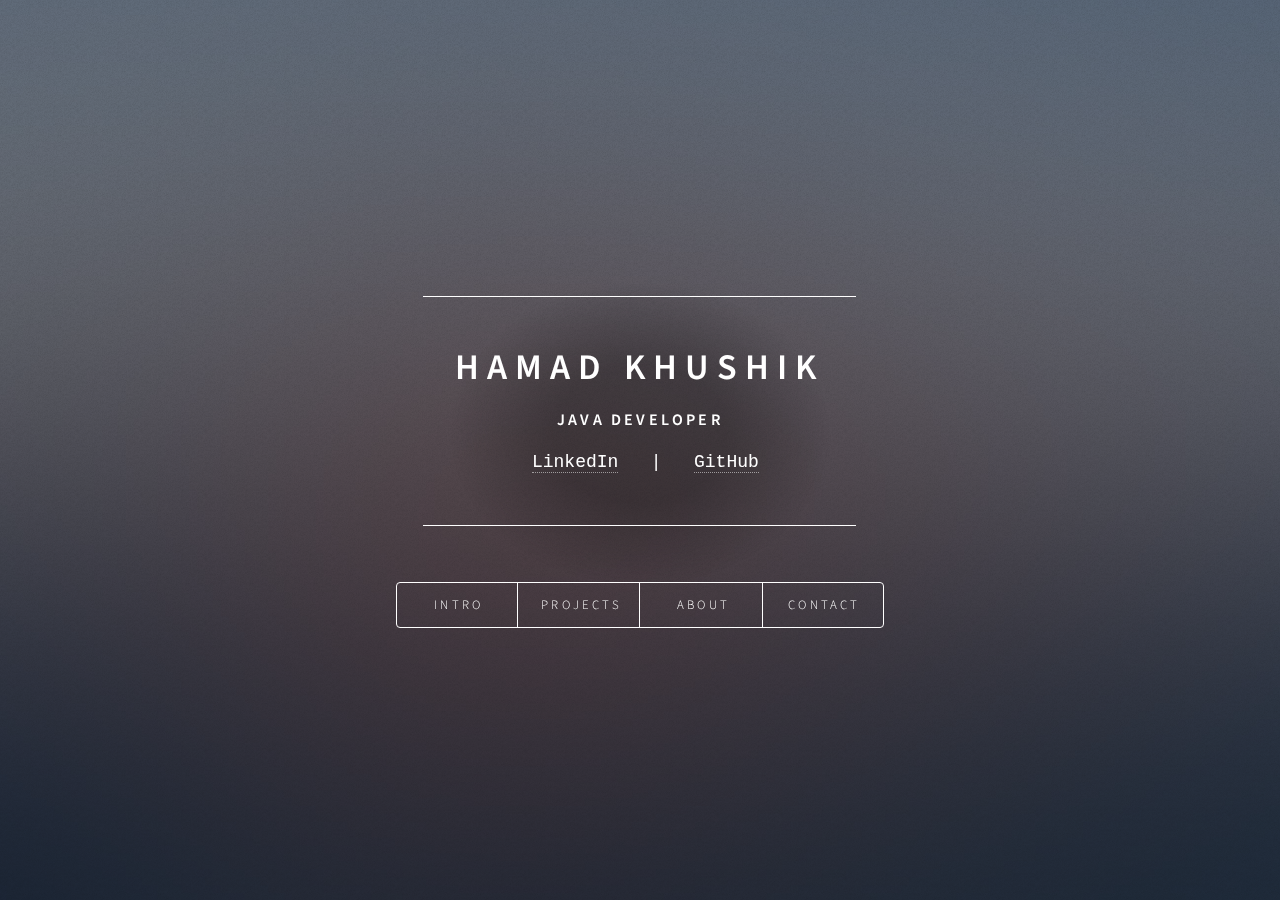
==== ~tmA8AA.html @ 3b3a7138 "Intro page updated, background pictures updated" ====
<!DOCTYPE HTML>
<!--
	Dimension by HTML5 UP
	html5up.net | @ajlkn
	Free for personal and commercial use under the CCA 3.0 license (html5up.net/license)
-->
<html>
	<head>
		<title>Hamad Khushik Portfolio</title>
		<meta charset="utf-8" />
		<meta name="viewport" content="width=device-width, initial-scale=1, user-scalable=no" />
		<link rel="stylesheet" href="assets/css/main.css" />
		<noscript><link rel="stylesheet" href="assets/css/noscript.css" /></noscript>
	</head>
	<body class="is-preload">

		<!-- Wrapper -->
			<div id="wrapper">

				<!-- Header -->
					<header id="header">
						<div class="logo">
<!--						<span class="icon fa-gem"></span>    -->
						</div>

						<div class="content">
							<div class="inner"> 
								<h1>Hamad Khushik</h1>
                                <h3> Java Developer</h3>
								<pre><font size="4"> <a href="https://www.linkedin.com/in/hamadkhushik/">LinkedIn</a>   |   <a href="https://github.com/HamadKhushik">GitHub</a></font></pre>

						</div>		

						</div>

						<nav>
							<ul>
								<li><a href="#intro">Intro</a></li>
								<li><a href="#work">Projects</a></li>
								<li><a href="#about">About</a></li>
								<li><a href="#contact">Contact</a></li>

							</ul>
						</nav>
					</header>

				<!-- Main -->
					<div id="main">

						<!-- Intro -->
							<article id="intro">
								<h2 class="major">Intro</h2>
								<span class="image main"><img src="images/IntroPhoto.jpg" alt="" /></span>
<!--								<p>Welome to my portfolio</p> 
								<font size="3"><p>I am a Java Developer with Teleommunications Engineering bakground</p> -->
								<font size="3"><p>I bring 10+ years of Telecommunications Engineering experience and a strong passion for programming. I am highly motivated to learn and grow as a developer and deliver quality work in a timely manner.</p>
								<p>In 2019, I registered for my first programming course on Coursera, i.e. Machine Learning, by Andrew NG. During this time, I got a first-hand taste of programming and never looked back. Since then, I have continued learning and completed a few Specialisations in Java, 6-months each and various other courses, including DS&A, Linux, Junit, SQL and JDBC. </p>
								<p>Currently, I am sharpening my Spring Framework skills with a plan to enhance my grip on Data Structures and algorithms next.</p>
								<p>I have completed several projects along the way, including a Text Editor, a map application and a program to analyse social website data to find underlying subcommunities/clusters.</p>
<!--                                  <p>  Having completed my MSC in 2010, been working in the telecommunications industry in various capacities. For last two years, I have been investing my time after work in Java, Data Structures and Algorithms</p> -->
                                   <pre><p>Here is a link to my GitHub profile: <a href="#https://github.com/HamadKhushik">GitHub</a></p></pre>
								<p></p></font>
							</article>

						<!-- Work -->
							<article id="work">
								<h2 class="major">Projects</h2>
								<span class="image main"><img src="images/JavaBackgroung.jpg" alt="" /></span>
								<section>
								<font size="3"><p>I have had the opportunity to work on different projects during the course of my learning </p>
								<p>Some of the data structures used in the projects inlude Graphs, Trees, Tries, Arrays, Stacks, Queues and Linked Lists </p>
								<p>Algorithms implemented in the projects inlude bfs, dfs, Dijkstra, A*, Girvan-Newman and Brande's Algorithms. Some of my projects are listed below: </p>
								</font>
								<hr>
								<h4>
							<ul>
								<li><a href="#gnew">Analysing Social Data</a></li>
								<li><a href="#maps">My Maps</a></li>
								<li><a href="#texteditor">Text Editor</a></li>
								<li><a href="#unfoldingmaps">Unfolding Maps</a></li>
								<!--<li><a href="#elements">Elements</a></li>-->
								
							</ul>
							</h4>
							<hr />
							
							
							</article>
							
							<!-- Analysing Social Data -->
							<article id="gnew">
								<h2 class="major">Analysing Social Data</h2>
								<span class="image main"><img src="images/pic01.jpg" alt="" /></span>
								
								<ul>
								<li>This project finds sub-communities/clusters in a larger community. Detatiled explanation of community finding can be found <a href= "https://en.wikipedia.org/wiki/Community_structure#:~:text=Algorithms%20for%20finding%20communities%201%20Minimum-cut%20method.%20One,is%20the%20Girvan%E2%80%93Newman%20algorithm.%20...%20More%20items...%20"> <u>Here </u></a> </li>
                                <li>Its based on Graph Data Structure. Nodes represent individuals in the community where as Edges represent relations/connections between individuals in the community</li>
								<li><a href = "https://en.wikipedia.org/wiki/Girvan%E2%80%93Newman_algorithm"> <u>Girvan-Newman Edge Betweenness Algorithm </u></a> is used to find communities whereas Brande's Algorithm is used to calculate <a href = "https://link.springer.com/referenceworkentry/10.1007%2F978-1-4419-9863-7_874"> <u>Edge Betweenness </u></a></li>
    							<li>Girvan-Newman Modularity method is used to calculate Modularity</li>
								<p></p>
								<p>GitHub link for this project is <a href="https://github.com/HamadKhushik/Analyzing_Social_Network_Data"><u>Here</u></a></p>
								<p><a href="#work" class="button primary">Projects</a></p>
								</ul>
								
							</article>
							
							<!-- My Maps -->
							<article id="maps">
								<h2 class="major">My Maps</h2>
								<span class="image main"><img src="images/pic01.jpg" alt="" /></span>
								<p>This is the DIY version of google maps </p>
								
                                  <p>Its based on Graph Data Structure where Nodes represent intersections and edges represent roads</p>
								  <p>Dijkstra and A* Algorithms are used to calculate shortest paths and routes</p>
								  <p>GitHub link for this project is <a href="https://github.com/HamadKhushik/UCSD-MyMap"><u>Here</u></a></p>
								  <p><a href="#work" class="button primary">Projects</a></p>
								  
								  <p> </p>
								<p></p>
							</article>
							
							<!-- Text Editor -->
							<article id="texteditor">
								<h2 class="major">Text Editor</h2>
								<span class="image main"><img src="images/pic01.jpg" alt="" /></span>
								<p>This is a text editor which performs all the functions of a text editor along with some extra functionalities </p>
                                <p>Trees, Tries, Linked Lists and Arrays are used in this implementation</p>
								<p>bfs is implemented to find nearby words and search the words in the dictionary for spelling checks</p>
								<p>GitHub link for this project is <a href="https://github.com/HamadKhushik/UCSD-Text-Editor"><u>Here</u></a></p>
								<p><a href="#work" class="button primary">Projects</a></p>
								  
								  <p> </p>
								<p></p>
							</article>
							
							<!-- Unfolding Maps -->
							<article id="unfoldingmaps">
								<h2 class="major">Unfolding Maps</h2>
								<span class="image main"><img src="images/pic01.jpg" alt="" /></span>
								<p>This project is about an interactive map which displays all the earthquakes and airports(in the data set used)</p>
                                <p>It lets the user filter the earthquakes acording to the magnitude, recent earthquakes, in the sea or on land</p>
								<p>It lets the user filter the airport data as well. user can interactively see all the airports of a country, all the routes out of an airport</p>
								<p>GitHub link for this project is <a href="https://github.com/HamadKhushik/UCSD-UnfoldingMaps"><u>Here</u></a></p>
								<p>Readme file can be found <a href="https://github.com/HamadKhushik/UCSD-UnfoldingMaps/blob/master/README.md"><u>Here</u></a></p>
								<p><a href="#work" class="button primary">Projects</a></p>

								  
								  <p> </p>
								<p></p>
							</article>

						<!-- About -->
							<article id="about">
								<h2 class="major">About</h2>
								<span class="image main"><img src="images/pic03.jpg" alt="" /></span>
								<p>I have been working in the Telecommunications Industry for more than 10 years. For last few years, i have been investing my spare time to learn programming in general and Java specifically</p>
								<h2>Education</h2>
								<ol>
								<li>Java Programming and Software Engineering Fundamentals Specialization by Duke University (Coursera)</li>
								<li>Object Oriented Java Programming: Data Structures and Beyond Specialization by Duke UCSD (Coursera)</li>
								<li>Machine Learning</li>
								<li>Linux: Master the linux command line (Udemy)</li>
								<li>MSC Communication Engineering and Signal Processing (University of Plytmouth)</li>
								<li>BE Electronics</li>
								</ol>
								
								<h2> Workshops/Conferences Attended </h2>
								<ol>
								<li> Build an Appliccation with VueJS and TypeSript</li>
								<li> Codeland 2021 Conference </li>
								<li> London Java Community Lightning Talks </li>
								<li> Quarkus World Tour </li>
								
								<h3>Certificates</h3>
								<iframe src="images/Coursera 385DWQNWC5LN (Duke University).pdf" width="100%" height="500px" > </iframe>
								<iframe src="images/Coursera DHDJAU7N7J4A (Specialization UCSD).pdf" width="100%" height="500px"></iframe>
								<iframe src="images/Coursera Q5MJ5S7QHUWV (Machine Learning).pdf" width="100%" height="500px"></iframe>
								<iframe src="images/Linux Certificate.pdf" width="100%" height="500px"></iframe>
								
							</article>

						<!-- Contact -->
							<article id="contact">
								<h2 class="major">Contact</h2>
								<form method="post" action="https://formspree.io/f/moqyyrez">
									<div class="fields">
										<div class="field half">
											<label for="name">Name</label>
											<input type="text" name="name" id="name" />
										</div>
										<div class="field half">
											<label for="email">Email</label>
											<input type="text" name="email" id="email" />
										</div>
										<div class="field">
											<label for="message">Message</label>
											<textarea name="message" id="message" rows="4"></textarea>
										</div>
									</div>
									<ul class="actions">
										<li><input type="submit" value="Send Message" class="primary" /></li>
										<li><input type="reset" value="Reset" /></li>
									</ul>
								</form>
								<ul class="icons">
									<li><a href="#" class="icon brands fa-twitter"><span class="label">Twitter</span></a></li>
									<li><a href="#" class="icon brands fa-facebook-f"><span class="label">Facebook</span></a></li>
									<li><a href="#" class="icon brands fa-instagram"><span class="label">Instagram</span></a></li>
									<li><a href="#" class="icon brands fa-github"><span class="label">GitHub</span></a></li>
								</ul>
							</article>

						<!-- Elements -->
							<article id="elements">
								<h2 class="major">Elements</h2>

								<section>
									<h3 class="major">Text</h3>
									<p>This is <b>bold</b> and this is <strong>strong</strong>. This is <i>italic</i> and this is <em>emphasized</em>.
									This is <sup>superscript</sup> text and this is <sub>subscript</sub> text.
									This is <u>underlined</u> and this is code: <code>for (;;) { ... }</code>. Finally, <a href="#">this is a link</a>.</p>
									<hr />
									<h2>Heading Level 2</h2>
									<h3>Heading Level 3</h3>
									<h4>Heading Level 4</h4>
									<h5>Heading Level 5</h5>
									<h6>Heading Level 6</h6>
									<hr />
									<h4>Blockquote</h4>
									<blockquote>Fringilla nisl. Donec accumsan interdum nisi, quis tincidunt felis sagittis eget tempus euismod. Vestibulum ante ipsum primis in faucibus vestibulum. Blandit adipiscing eu felis iaculis volutpat ac adipiscing accumsan faucibus. Vestibulum ante ipsum primis in faucibus lorem ipsum dolor sit amet nullam adipiscing eu felis.</blockquote>
									<h4>Preformatted</h4>
									<pre><code>i = 0;

while (!deck.isInOrder()) {
    print 'Iteration ' + i;
    deck.shuffle();
    i++;
}

print 'It took ' + i + ' iterations to sort the deck.';</code></pre>
								</section>

								<section>
									<h3 class="major">Lists</h3>

									<h4>Unordered</h4>
									<ul>
										<li>Dolor pulvinar etiam.</li>
										<li>Sagittis adipiscing.</li>
										<li>Felis enim feugiat.</li>
									</ul>

									<h4>Alternate</h4>
									<ul class="alt">
										<li>Dolor pulvinar etiam.</li>
										<li>Sagittis adipiscing.</li>
										<li>Felis enim feugiat.</li>
									</ul>

									<h4>Ordered</h4>
									<ol>
										<li>Dolor pulvinar etiam.</li>
										<li>Etiam vel felis viverra.</li>
										<li>Felis enim feugiat.</li>
										<li>Dolor pulvinar etiam.</li>
										<li>Etiam vel felis lorem.</li>
										<li>Felis enim et feugiat.</li>
									</ol>
									<h4>Icons</h4>
									<ul class="icons">
										<li><a href="#" class="icon brands fa-twitter"><span class="label">Twitter</span></a></li>
										<li><a href="#" class="icon brands fa-facebook-f"><span class="label">Facebook</span></a></li>
										<li><a href="#" class="icon brands fa-instagram"><span class="label">Instagram</span></a></li>
										<li><a href="#" class="icon brands fa-github"><span class="label">Github</span></a></li>
									</ul>

									<h4>Actions</h4>
									<ul class="actions">
										<li><a href="#" class="button primary">Default</a></li>
										<li><a href="#" class="button">Default</a></li>
									</ul>
									<ul class="actions stacked">
										<li><a href="#" class="button primary">Default</a></li>
										<li><a href="#" class="button">Default</a></li>
									</ul>
								</section>

								<section>
									<h3 class="major">Table</h3>
									<h4>Default</h4>
									<div class="table-wrapper">
										<table>
											<thead>
												<tr>
													<th>Name</th>
													<th>Description</th>
													<th>Price</th>
												</tr>
											</thead>
											<tbody>
												<tr>
													<td>Item One</td>
													<td>Ante turpis integer aliquet porttitor.</td>
													<td>29.99</td>
												</tr>
												<tr>
													<td>Item Two</td>
													<td>Vis ac commodo adipiscing arcu aliquet.</td>
													<td>19.99</td>
												</tr>
												<tr>
													<td>Item Three</td>
													<td> Morbi faucibus arcu accumsan lorem.</td>
													<td>29.99</td>
												</tr>
												<tr>
													<td>Item Four</td>
													<td>Vitae integer tempus condimentum.</td>
													<td>19.99</td>
												</tr>
												<tr>
													<td>Item Five</td>
													<td>Ante turpis integer aliquet porttitor.</td>
													<td>29.99</td>
												</tr>
											</tbody>
											<tfoot>
												<tr>
													<td colspan="2"></td>
													<td>100.00</td>
												</tr>
											</tfoot>
										</table>
									</div>

									<h4>Alternate</h4>
									<div class="table-wrapper">
										<table class="alt">
											<thead>
												<tr>
													<th>Name</th>
													<th>Description</th>
													<th>Price</th>
												</tr>
											</thead>
											<tbody>
												<tr>
													<td>Item One</td>
													<td>Ante turpis integer aliquet porttitor.</td>
													<td>29.99</td>
												</tr>
												<tr>
													<td>Item Two</td>
													<td>Vis ac commodo adipiscing arcu aliquet.</td>
													<td>19.99</td>
												</tr>
												<tr>
													<td>Item Three</td>
													<td> Morbi faucibus arcu accumsan lorem.</td>
													<td>29.99</td>
												</tr>
												<tr>
													<td>Item Four</td>
													<td>Vitae integer tempus condimentum.</td>
													<td>19.99</td>
												</tr>
												<tr>
													<td>Item Five</td>
													<td>Ante turpis integer aliquet porttitor.</td>
													<td>29.99</td>
												</tr>
											</tbody>
											<tfoot>
												<tr>
													<td colspan="2"></td>
													<td>100.00</td>
												</tr>
											</tfoot>
										</table>
									</div>
								</section>

								<section>
									<h3 class="major">Buttons</h3>
									<ul class="actions">
										<li><a href="#" class="button primary">Primary</a></li>
										<li><a href="#" class="button">Default</a></li>
									</ul>
									<ul class="actions">
										<li><a href="#" class="button">Default</a></li>
										<li><a href="#" class="button small">Small</a></li>
									</ul>
									<ul class="actions">
										<li><a href="#" class="button primary icon solid fa-download">Icon</a></li>
										<li><a href="#" class="button icon solid fa-download">Icon</a></li>
									</ul>
									<ul class="actions">
										<li><span class="button primary disabled">Disabled</span></li>
										<li><span class="button disabled">Disabled</span></li>
									</ul>
								</section>

								<section>
									<h3 class="major">Form</h3>
									<form method="post" action="https://formspree.io/f/moqyyrez">
										<div class="fields">
											<div class="field half">
												<label for="demo-name">Name</label>
												<input type="text" name="demo-name" id="demo-name" value="" placeholder="Jane Doe" />
											</div>
											<div class="field half">
												<label for="demo-email">Email</label>
												<input type="email" name="demo-email" id="demo-email" value="" placeholder="jane@untitled.tld" />
											</div>
											<div class="field">
												<label for="demo-category">Category</label>
												<select name="demo-category" id="demo-category">
													<option value="">-</option>
													<option value="1">Manufacturing</option>
													<option value="1">Shipping</option>
													<option value="1">Administration</option>
													<option value="1">Human Resources</option>
												</select>
											</div>
											<div class="field half">
												<input type="radio" id="demo-priority-low" name="demo-priority" checked>
												<label for="demo-priority-low">Low</label>
											</div>
											<div class="field half">
												<input type="radio" id="demo-priority-high" name="demo-priority">
												<label for="demo-priority-high">High</label>
											</div>
											<div class="field half">
												<input type="checkbox" id="demo-copy" name="demo-copy">
												<label for="demo-copy">Email me a copy</label>
											</div>
											<div class="field half">
												<input type="checkbox" id="demo-human" name="demo-human" checked>
												<label for="demo-human">Not a robot</label>
											</div>
											<div class="field">
												<label for="demo-message">Message</label>
												<textarea name="demo-message" id="demo-message" placeholder="Enter your message" rows="6"></textarea>
											</div>
										</div>
										<ul class="actions">
											<li><input type="submit" value="Send Message" class="primary" /></li>
											<li><input type="reset" value="Reset" /></li>
										</ul>
									</form>
								</section>

							</article>

					</div>

				<!-- Footer -->
					<footer id="footer">
		<!--				<p class="copyright">&copy; Untitled. Design: <a href="https://github.com/HamadKhushik">GitHub</a>.</p> -->
					</footer>

			</div>

		<!-- BG -->
			<div id="bg"></div>

		<!-- Scripts -->
			<script src="assets/js/jquery.min.js"></script>
			<script src="assets/js/browser.min.js"></script>
			<script src="assets/js/breakpoints.min.js"></script>
			<script src="assets/js/util.js"></script>
			<script src="assets/js/main.js"></script>

	</body>
</html>
---- assets/css/main.css ----
@import url(fontawesome-all.min.css);
@import url("https://fonts.googleapis.com/css?family=Source+Sans+Pro:300italic,600italic,300,600");

/*
	Dimension by HTML5 UP
	html5up.net | @ajlkn
	Free for personal and commercial use under the CCA 3.0 license (html5up.net/license)
*/

html, body, div, span, applet, object,
iframe, h1, h2, h3, h4, h5, h6, p, blockquote,
pre, a, abbr, acronym, address, big, cite,
code, del, dfn, em, img, ins, kbd, q, s, samp,
small, strike, strong, sub, sup, tt, var, b,
u, i, center, dl, dt, dd, ol, ul, li, fieldset,
form, label, legend, table, caption, tbody,
tfoot, thead, tr, th, td, article, aside,
canvas, details, embed, figure, figcaption,
footer, header, hgroup, menu, nav, output, ruby,
section, summary, time, mark, audio, video {
	margin: 0;
	padding: 0;
	border: 0;
	font-size: 100%;
	font: inherit;
	vertical-align: baseline;}

article, aside, details, figcaption, figure,
footer, header, hgroup, menu, nav, section {
	display: block;}

body {
	line-height: 1;
}

ol, ul {
	list-style: none;
}

blockquote, q {
	quotes: none;
}

	blockquote:before, blockquote:after, q:before, q:after {
		content: '';
		content: none;
	}

table {
	border-collapse: collapse;
	border-spacing: 0;
}

body {
	-webkit-text-size-adjust: none;
}

mark {
	background-color: transparent;
	color: inherit;
}

input::-moz-focus-inner {
	border: 0;
	padding: 0;
}

input, select, textarea {
	-moz-appearance: none;
	-webkit-appearance: none;
	-ms-appearance: none;
	appearance: none;
}

/* Basic */

	@-ms-viewport {
		width: device-width;
	}

	@media screen and (max-width: 480px) {

		html, body {
			min-width: 320px;
		}

	}

	html {
		box-sizing: border-box;
	}

	*, *:before, *:after {
		box-sizing: inherit;
	}

	body {
		background: #1b1f22;
	}

		body.is-preload *, body.is-preload *:before, body.is-preload *:after {
			-moz-animation: none !important;
			-webkit-animation: none !important;
			-ms-animation: none !important;
			animation: none !important;
			-moz-transition: none !important;
			-webkit-transition: none !important;
			-ms-transition: none !important;
			transition: none !important;
		}

/* Type */

	html {
		font-size: 16pt;
	}

		@media screen and (max-width: 1680px) {

			html {
				font-size: 12pt;
			}

		}

		@media screen and (max-width: 736px) {

			html {
				font-size: 11pt;
			}

		}

		@media screen and (max-width: 360px) {

			html {
				font-size: 10pt;
			}

		}

	body, input, select, textarea {
		color: #ffffff;
		font-family: "Source Sans Pro", sans-serif;
		font-weight: 300;
		font-size: 1.5rem;
		line-height: 1.65;
	}

	a {
		-moz-transition: color 0.2s ease-in-out, background-color 0.2s ease-in-out, border-bottom-color 0.2s ease-in-out;
		-webkit-transition: color 0.2s ease-in-out, background-color 0.2s ease-in-out, border-bottom-color 0.2s ease-in-out;
		-ms-transition: color 0.2s ease-in-out, background-color 0.2s ease-in-out, border-bottom-color 0.2s ease-in-out;
		transition: color 0.2s ease-in-out, background-color 0.2s ease-in-out, border-bottom-color 0.2s ease-in-out;
		border-bottom: dotted 1px rgba(255, 255, 255, 0.5);
		text-decoration: none;
		color: inherit;
	}

		a:hover {
			border-bottom-color: transparent;
		}

	strong, b {
		color: #ffffff;
		font-weight: 600;
	}

	em, i {
		font-style: italic;
	}

	p {
		margin: 0 0 2rem 0;
	}

	h1, h2, h3, h4, h5, h6 {
		color: #ffffff;
		font-weight: 600;
		line-height: 1.5;
		margin: 0 0 1rem 0;
		text-transform: uppercase;
		letter-spacing: 0.2rem;
	}

		h1 a, h2 a, h3 a, h4 a, h5 a, h6 a {
			color: inherit;
			text-decoration: none;
		}

		h1.major, h2.major, h3.major, h4.major, h5.major, h6.major {
			border-bottom: solid 1px #ffffff;
			width: -moz-max-content;
			width: -webkit-max-content;
			width: -ms-max-content;
			width: max-content;
			padding-bottom: 0.5rem;
			margin: 0 0 2rem 0;
		}

	h1 {
		font-size: 2.25rem;
		line-height: 1.3;
		letter-spacing: 0.5rem;
	}

	h2 {
		font-size: 1.5rem;
		line-height: 1.4;
		letter-spacing: 0.5rem;
	}

	h3 {
		font-size: 1rem;
	}

	h4 {
		font-size: 0.8rem;
	}

	h5 {
		font-size: 0.7rem;
	}

	h6 {
		font-size: 0.6rem;
	}

	@media screen and (max-width: 736px) {

		h1 {
			font-size: 1.75rem;
			line-height: 1.4;
		}

		h2 {
			font-size: 1.25em;
			line-height: 1.5;
		}

	}

	sub {
		font-size: 0.8rem;
		position: relative;
		top: 0.5rem;
	}

	sup {
		font-size: 0.8rem;
		position: relative;
		top: -0.5rem;
	}

	blockquote {
		border-left: solid 4px #ffffff;
		font-style: italic;
		margin: 0 0 2rem 0;
		padding: 0.5rem 0 0.5rem 2rem;
	}

	code {
		background: rgba(255, 255, 255, 0.075);
		border-radius: 4px;
		font-family: "Courier New", monospace;
		font-size: 0.9rem;
		margin: 0 0.25rem;
		padding: 0.25rem 0.65rem;
	}

	pre {
		-webkit-overflow-scrolling: touch;
		font-family: "Courier New", monospace;
		font-size: 0.9rem;
		margin: 0 0 2rem 0;
	}

		pre code {
			display: block;
			line-height: 1.75;
			padding: 1rem 1.5rem;
			overflow-x: auto;
		}

	hr {
		border: 0;
		border-bottom: solid 1px #ffffff;
		margin: 2.75rem 0;
	}

	.align-left {
		text-align: left;
	}

	.align-center {
		text-align: center;
	}

	.align-right {
		text-align: right;
	}

/* Form */

	form {
		margin: 0 0 2rem 0;
	}

		form > :last-child {
			margin-bottom: 0;
		}

		form > .fields {
			display: -moz-flex;
			display: -webkit-flex;
			display: -ms-flex;
			display: flex;
			-moz-flex-wrap: wrap;
			-webkit-flex-wrap: wrap;
			-ms-flex-wrap: wrap;
			flex-wrap: wrap;
			width: calc(100% + 3rem);
			margin: -1.5rem 0 2rem -1.5rem;
		}

			form > .fields > .field {
				-moz-flex-grow: 0;
				-webkit-flex-grow: 0;
				-ms-flex-grow: 0;
				flex-grow: 0;
				-moz-flex-shrink: 0;
				-webkit-flex-shrink: 0;
				-ms-flex-shrink: 0;
				flex-shrink: 0;
				padding: 1.5rem 0 0 1.5rem;
				width: calc(100% - 1.5rem);
			}

				form > .fields > .field.half {
					width: calc(50% - 0.75rem);
				}

				form > .fields > .field.third {
					width: calc(100%/3 - 0.5rem);
				}

				form > .fields > .field.quarter {
					width: calc(25% - 0.375rem);
				}

		@media screen and (max-width: 480px) {

			form > .fields {
				width: calc(100% + 3rem);
				margin: -1.5rem 0 2rem -1.5rem;
			}

				form > .fields > .field {
					padding: 1.5rem 0 0 1.5rem;
					width: calc(100% - 1.5rem);
				}

					form > .fields > .field.half {
						width: calc(100% - 1.5rem);
					}

					form > .fields > .field.third {
						width: calc(100% - 1.5rem);
					}

					form > .fields > .field.quarter {
						width: calc(100% - 1.5rem);
					}

		}

	label {
		color: #ffffff;
		display: block;
		font-size: 0.8rem;
		font-weight: 300;
		letter-spacing: 0.2rem;
		line-height: 1.5;
		margin: 0 0 1rem 0;
		text-transform: uppercase;
	}

	input[type="text"],
	input[type="password"],
	input[type="email"],
	input[type="tel"],
	select,
	textarea {
		-moz-appearance: none;
		-webkit-appearance: none;
		-ms-appearance: none;
		appearance: none;
		-moz-transition: border-color 0.2s ease-in-out, box-shadow 0.2s ease-in-out, background-color 0.2s ease-in-out;
		-webkit-transition: border-color 0.2s ease-in-out, box-shadow 0.2s ease-in-out, background-color 0.2s ease-in-out;
		-ms-transition: border-color 0.2s ease-in-out, box-shadow 0.2s ease-in-out, background-color 0.2s ease-in-out;
		transition: border-color 0.2s ease-in-out, box-shadow 0.2s ease-in-out, background-color 0.2s ease-in-out;
		background-color: transparent;
		border-radius: 4px;
		border: solid 1px #ffffff;
		color: inherit;
		display: block;
		outline: 0;
		padding: 0 1rem;
		text-decoration: none;
		width: 100%;
	}

		input[type="text"]:invalid,
		input[type="password"]:invalid,
		input[type="email"]:invalid,
		input[type="tel"]:invalid,
		select:invalid,
		textarea:invalid {
			box-shadow: none;
		}

		input[type="text"]:focus,
		input[type="password"]:focus,
		input[type="email"]:focus,
		input[type="tel"]:focus,
		select:focus,
		textarea:focus {
			background: rgba(255, 255, 255, 0.075);
			border-color: #ffffff;
			box-shadow: 0 0 0 1px #ffffff;
		}

	select {
		background-image: url("data:image/svg+xml;charset=utf8,%3Csvg xmlns='http://www.w3.org/2000/svg' width='40' height='40' preserveAspectRatio='none' viewBox='0 0 40 40'%3E%3Cpath d='M9.4,12.3l10.4,10.4l10.4-10.4c0.2-0.2,0.5-0.4,0.9-0.4c0.3,0,0.6,0.1,0.9,0.4l3.3,3.3c0.2,0.2,0.4,0.5,0.4,0.9 c0,0.4-0.1,0.6-0.4,0.9L20.7,31.9c-0.2,0.2-0.5,0.4-0.9,0.4c-0.3,0-0.6-0.1-0.9-0.4L4.3,17.3c-0.2-0.2-0.4-0.5-0.4-0.9 c0-0.4,0.1-0.6,0.4-0.9l3.3-3.3c0.2-0.2,0.5-0.4,0.9-0.4S9.1,12.1,9.4,12.3z' fill='%23ffffff' /%3E%3C/svg%3E");
		background-size: 1.25rem;
		background-repeat: no-repeat;
		background-position: calc(100% - 1rem) center;
		height: 2.75rem;
		padding-right: 2.75rem;
		text-overflow: ellipsis;
	}

		select option {
			color: #ffffff;
			background: #1b1f22;
		}

		select:focus::-ms-value {
			background-color: transparent;
		}

		select::-ms-expand {
			display: none;
		}

	input[type="text"],
	input[type="password"],
	input[type="email"],
	select {
		height: 2.75rem;
	}

	textarea {
		padding: 0.75rem 1rem;
	}

	input[type="checkbox"],
	input[type="radio"] {
		-moz-appearance: none;
		-webkit-appearance: none;
		-ms-appearance: none;
		appearance: none;
		display: block;
		float: left;
		margin-right: -2rem;
		opacity: 0;
		width: 1rem;
		z-index: -1;
	}

		input[type="checkbox"] + label,
		input[type="radio"] + label {
			text-decoration: none;
			-moz-user-select: none;
			-webkit-user-select: none;
			-ms-user-select: none;
			user-select: none;
			color: #ffffff;
			cursor: pointer;
			display: inline-block;
			font-size: 0.8rem;
			font-weight: 300;
			margin: 0 0 0.5rem 0;
			padding-left: 2.65rem;
			padding-right: 0.75rem;
			position: relative;
		}

			input[type="checkbox"] + label:before,
			input[type="radio"] + label:before {
				-moz-osx-font-smoothing: grayscale;
				-webkit-font-smoothing: antialiased;
				display: inline-block;
				font-style: normal;
				font-variant: normal;
				text-rendering: auto;
				line-height: 1;
				text-transform: none !important;
				font-family: 'Font Awesome 5 Free';
				font-weight: 900;
			}

			input[type="checkbox"] + label:before,
			input[type="radio"] + label:before {
				-moz-transition: border-color 0.2s ease-in-out, box-shadow 0.2s ease-in-out, background-color 0.2s ease-in-out;
				-webkit-transition: border-color 0.2s ease-in-out, box-shadow 0.2s ease-in-out, background-color 0.2s ease-in-out;
				-ms-transition: border-color 0.2s ease-in-out, box-shadow 0.2s ease-in-out, background-color 0.2s ease-in-out;
				transition: border-color 0.2s ease-in-out, box-shadow 0.2s ease-in-out, background-color 0.2s ease-in-out;
				border-radius: 4px;
				border: solid 1px #ffffff;
				content: '';
				display: inline-block;
				height: 1.65rem;
				left: 0;
				line-height: 1.65rem;
				position: absolute;
				text-align: center;
				top: -0.15rem;
				width: 1.65rem;
			}

		input[type="checkbox"]:checked + label:before,
		input[type="radio"]:checked + label:before {
			background: #ffffff !important;
			border-color: #ffffff !important;
			color: #1b1f22;
			content: '\f00c';
		}

		input[type="checkbox"]:focus + label:before,
		input[type="radio"]:focus + label:before {
			background: rgba(255, 255, 255, 0.075);
			border-color: #ffffff;
			box-shadow: 0 0 0 1px #ffffff;
		}

	input[type="checkbox"] + label:before {
		border-radius: 4px;
	}

	input[type="radio"] + label:before {
		border-radius: 100%;
	}

	::-webkit-input-placeholder {
		color: rgba(255, 255, 255, 0.5) !important;
		opacity: 1.0;
	}

	:-moz-placeholder {
		color: rgba(255, 255, 255, 0.5) !important;
		opacity: 1.0;
	}

	::-moz-placeholder {
		color: rgba(255, 255, 255, 0.5) !important;
		opacity: 1.0;
	}

	:-ms-input-placeholder {
		color: rgba(255, 255, 255, 0.5) !important;
		opacity: 1.0;
	}

	.formerize-placeholder {
		color: rgba(255, 255, 255, 0.5) !important;
		opacity: 1.0;
	}

/* Box */

	.box {
		border-radius: 4px;
		border: solid 1px #ffffff;
		margin-bottom: 2rem;
		padding: 1.5em;
	}

		.box > :last-child,
		.box > :last-child > :last-child,
		.box > :last-child > :last-child > :last-child {
			margin-bottom: 0;
		}

		.box.alt {
			border: 0;
			border-radius: 0;
			padding: 0;
		}

/* Icon */

	.icon {
		text-decoration: none;
		border-bottom: none;
		position: relative;
	}

		.icon:before {
			-moz-osx-font-smoothing: grayscale;
			-webkit-font-smoothing: antialiased;
			display: inline-block;
			font-style: normal;
			font-variant: normal;
			text-rendering: auto;
			line-height: 1;
			text-transform: none !important;
			font-family: 'Font Awesome 5 Free';
			font-weight: 400;
		}

		.icon > .label {
			display: none;
		}

		.icon:before {
			line-height: inherit;
		}

		.icon.solid:before {
			font-weight: 900;
		}

		.icon.brands:before {
			font-family: 'Font Awesome 5 Brands';
		}

/* Image */

	.image {
		border-radius: 4px;
		border: 0;
		display: inline-block;
		position: relative;
	}

		.image:before {
			pointer-events: none;
			background-image: url("../../images/overlay.png");
			background-color: rgba(19, 21, 25, 0.5);
			border-radius: 4px;
			content: '';
			display: block;
			height: 100%;
			left: 0;
			opacity: 0.5;
			position: absolute;
			top: 0;
			width: 100%;
		}

		.image img {
			border-radius: 4px;
			display: block;
		}

		.image.left, .image.right {
			max-width: 40%;
		}

			.image.left img, .image.right img {
				width: 100%;
			}

		.image.left {
			float: left;
			padding: 0 1.5em 1em 0;
			top: 0.25em;
		}

		.image.right {
			float: right;
			padding: 0 0 1em 1.5em;
			top: 0.25em;
		}

		.image.fit {
			display: block;
			margin: 0 0 2rem 0;
			width: 100%;
		}

			.image.fit img {
				width: 100%;
			}

		.image.main {
			display: block;
			margin: 2.5rem 0;
			width: 100%;
		}

			.image.main img {
				width: 100%;
			}

		@media screen and (max-width: 736px) {

			.image.main {
				margin: 2rem 0;
			}

		}

		@media screen and (max-width: 480px) {

			.image.main {
				margin: 1.5rem 0;
			}

		}

/* List */

	ol {
		list-style: decimal;
		margin: 0 0 2rem 0;
		padding-left: 1.25em;
	}

		ol li {
			padding-left: 0.25em;
		}

	ul {
		list-style: disc;
		margin: 0 0 2rem 0;
		padding-left: 1em;
	}

		ul li {
			padding-left: 0.5em;
		}

		ul.alt {
			list-style: none;
			padding-left: 0;
		}

			ul.alt li {
				border-top: solid 1px #ffffff;
				padding: 0.5em 0;
			}

				ul.alt li:first-child {
					border-top: 0;
					padding-top: 0;
				}

	dl {
		margin: 0 0 2rem 0;
	}

		dl dt {
			display: block;
			font-weight: 600;
			margin: 0 0 1rem 0;
		}

		dl dd {
			margin-left: 2rem;
		}

/* Actions */

	ul.actions {
		display: -moz-flex;
		display: -webkit-flex;
		display: -ms-flex;
		display: flex;
		cursor: default;
		list-style: none;
		margin-left: -1rem;
		padding-left: 0;
	}

		ul.actions li {
			padding: 0 0 0 1rem;
			vertical-align: middle;
		}

		ul.actions.special {
			-moz-justify-content: center;
			-webkit-justify-content: center;
			-ms-justify-content: center;
			justify-content: center;
			width: 100%;
			margin-left: 0;
		}

			ul.actions.special li:first-child {
				padding-left: 0;
			}

		ul.actions.stacked {
			-moz-flex-direction: column;
			-webkit-flex-direction: column;
			-ms-flex-direction: column;
			flex-direction: column;
			margin-left: 0;
		}

			ul.actions.stacked li {
				padding: 1.3rem 0 0 0;
			}

				ul.actions.stacked li:first-child {
					padding-top: 0;
				}

		ul.actions.fit {
			width: calc(100% + 1rem);
		}

			ul.actions.fit li {
				-moz-flex-grow: 1;
				-webkit-flex-grow: 1;
				-ms-flex-grow: 1;
				flex-grow: 1;
				-moz-flex-shrink: 1;
				-webkit-flex-shrink: 1;
				-ms-flex-shrink: 1;
				flex-shrink: 1;
				width: 100%;
			}

				ul.actions.fit li > * {
					width: 100%;
				}

			ul.actions.fit.stacked {
				width: 100%;
			}

		@media screen and (max-width: 480px) {

			ul.actions:not(.fixed) {
				-moz-flex-direction: column;
				-webkit-flex-direction: column;
				-ms-flex-direction: column;
				flex-direction: column;
				margin-left: 0;
				width: 100% !important;
			}

				ul.actions:not(.fixed) li {
					-moz-flex-grow: 1;
					-webkit-flex-grow: 1;
					-ms-flex-grow: 1;
					flex-grow: 1;
					-moz-flex-shrink: 1;
					-webkit-flex-shrink: 1;
					-ms-flex-shrink: 1;
					flex-shrink: 1;
					padding: 1rem 0 0 0;
					text-align: center;
					width: 100%;
				}

					ul.actions:not(.fixed) li > * {
						width: 100%;
					}

					ul.actions:not(.fixed) li:first-child {
						padding-top: 0;
					}

					ul.actions:not(.fixed) li input[type="submit"],
					ul.actions:not(.fixed) li input[type="reset"],
					ul.actions:not(.fixed) li input[type="button"],
					ul.actions:not(.fixed) li button,
					ul.actions:not(.fixed) li .button {
						width: 100%;
					}

						ul.actions:not(.fixed) li input[type="submit"].icon:before,
						ul.actions:not(.fixed) li input[type="reset"].icon:before,
						ul.actions:not(.fixed) li input[type="button"].icon:before,
						ul.actions:not(.fixed) li button.icon:before,
						ul.actions:not(.fixed) li .button.icon:before {
							margin-left: -0.5em;
						}

		}

/* Icons */

	ul.icons {
		cursor: default;
		list-style: none;
		padding-left: 0;
	}

		ul.icons li {
			display: inline-block;
			padding: 0 0.75em 0 0;
		}

			ul.icons li:last-child {
				padding-right: 0;
			}

			ul.icons li a {
				border-radius: 100%;
				box-shadow: inset 0 0 0 1px #ffffff;
				display: inline-block;
				height: 2.25rem;
				line-height: 2.25rem;
				text-align: center;
				width: 2.25rem;
			}

				ul.icons li a:hover {
					background-color: rgba(255, 255, 255, 0.075);
				}

				ul.icons li a:active {
					background-color: rgba(255, 255, 255, 0.175);
				}

/* Table */

	.table-wrapper {
		-webkit-overflow-scrolling: touch;
		overflow-x: auto;
	}

	table {
		margin: 0 0 2rem 0;
		width: 100%;
	}

		table tbody tr {
			border: solid 1px #ffffff;
			border-left: 0;
			border-right: 0;
		}

			table tbody tr:nth-child(2n + 1) {
				background-color: rgba(255, 255, 255, 0.075);
			}

		table td {
			padding: 0.75em 0.75em;
		}

		table th {
			color: #ffffff;
			font-size: 0.9em;
			font-weight: 600;
			padding: 0 0.75em 0.75em 0.75em;
			text-align: left;
		}

		table thead {
			border-bottom: solid 2px #ffffff;
		}

		table tfoot {
			border-top: solid 2px #ffffff;
		}

		table.alt {
			border-collapse: separate;
		}

			table.alt tbody tr td {
				border: solid 1px #ffffff;
				border-left-width: 0;
				border-top-width: 0;
			}

				table.alt tbody tr td:first-child {
					border-left-width: 1px;
				}

			table.alt tbody tr:first-child td {
				border-top-width: 1px;
			}

			table.alt thead {
				border-bottom: 0;
			}

			table.alt tfoot {
				border-top: 0;
			}

/* Button */

	input[type="submit"],
	input[type="reset"],
	input[type="button"],
	button,
	.button {
		-moz-appearance: none;
		-webkit-appearance: none;
		-ms-appearance: none;
		appearance: none;
		-moz-transition: background-color 0.2s ease-in-out, color 0.2s ease-in-out;
		-webkit-transition: background-color 0.2s ease-in-out, color 0.2s ease-in-out;
		-ms-transition: background-color 0.2s ease-in-out, color 0.2s ease-in-out;
		transition: background-color 0.2s ease-in-out, color 0.2s ease-in-out;
		background-color: transparent;
		border-radius: 4px;
		border: 0;
		box-shadow: inset 0 0 0 1px #ffffff;
		color: #ffffff !important;
		cursor: pointer;
		display: inline-block;
		font-size: 0.8rem;
		font-weight: 300;
		height: 2.75rem;
		letter-spacing: 0.2rem;
		line-height: 2.75rem;
		outline: 0;
		padding: 0 1.25rem 0 1.35rem;
		text-align: center;
		text-decoration: none;
		text-transform: uppercase;
		white-space: nowrap;
	}

		input[type="submit"]:hover,
		input[type="reset"]:hover,
		input[type="button"]:hover,
		button:hover,
		.button:hover {
			background-color: rgba(255, 255, 255, 0.075);
		}

		input[type="submit"]:active,
		input[type="reset"]:active,
		input[type="button"]:active,
		button:active,
		.button:active {
			background-color: rgba(255, 255, 255, 0.175);
		}

		input[type="submit"].icon:before,
		input[type="reset"].icon:before,
		input[type="button"].icon:before,
		button.icon:before,
		.button.icon:before {
			margin-right: 0.5em;
		}

		input[type="submit"].fit,
		input[type="reset"].fit,
		input[type="button"].fit,
		button.fit,
		.button.fit {
			width: 100%;
		}

		input[type="submit"].small,
		input[type="reset"].small,
		input[type="button"].small,
		button.small,
		.button.small {
			font-size: 0.6rem;
			height: 2.0625rem;
			line-height: 2.0625rem;
		}

		input[type="submit"].primary,
		input[type="reset"].primary,
		input[type="button"].primary,
		button.primary,
		.button.primary {
			background-color: #ffffff;
			color: #1b1f22 !important;
			font-weight: 600;
		}

		input[type="submit"].disabled, input[type="submit"]:disabled,
		input[type="reset"].disabled,
		input[type="reset"]:disabled,
		input[type="button"].disabled,
		input[type="button"]:disabled,
		button.disabled,
		button:disabled,
		.button.disabled,
		.button:disabled {
			pointer-events: none;
			cursor: default;
			opacity: 0.25;
		}

	input[type="submit"],
	input[type="reset"],
	input[type="button"],
	button {
		line-height: calc(2.75rem - 2px);
	}

/* BG */

	#bg {
		-moz-transform: scale(1.0);
		-webkit-transform: scale(1.0);
		-ms-transform: scale(1.0);
		transform: scale(1.0);
		-webkit-backface-visibility: hidden;
		position: fixed;
		top: 0;
		left: 0;
		width: 100%;
		height: 100vh;
		z-index: 1;
	}

		#bg:before, #bg:after {
			content: '';
			display: block;
			position: absolute;
			top: 0;
			left: 0;
			width: 100%;
			height: 100%;
		}

		#bg:before {
			-moz-transition: background-color 2.5s ease-in-out;
			-webkit-transition: background-color 2.5s ease-in-out;
			-ms-transition: background-color 2.5s ease-in-out;
			transition: background-color 2.5s ease-in-out;
			-moz-transition-delay: 0.75s;
			-webkit-transition-delay: 0.75s;
			-ms-transition-delay: 0.75s;
			transition-delay: 0.75s;
			background-image: linear-gradient(to top, rgba(19, 21, 25, 0.5), rgba(19, 21, 25, 0.5)), url("../../images/overlay.png");
			background-size: auto,
 256px 256px;
			background-position: center,
 center;
			background-repeat: no-repeat,
 repeat;
			z-index: 2;
		}

		#bg:after {
			-moz-transform: scale(1.125);
			-webkit-transform: scale(1.125);
			-ms-transform: scale(1.125);
			transform: scale(1.125);
			-moz-transition: -moz-transform 0.325s ease-in-out, -moz-filter 0.325s ease-in-out;
			-webkit-transition: -webkit-transform 0.325s ease-in-out, -webkit-filter 0.325s ease-in-out;
			-ms-transition: -ms-transform 0.325s ease-in-out, -ms-filter 0.325s ease-in-out;
			transition: transform 0.325s ease-in-out, filter 0.325s ease-in-out;
			background-image: url("../../images/bg.jpg");
			background-position: center;
			background-size: cover;
			background-repeat: no-repeat;
			z-index: 1;
		}

		body.is-article-visible #bg:after {
			-moz-transform: scale(1.0825);
			-webkit-transform: scale(1.0825);
			-ms-transform: scale(1.0825);
			transform: scale(1.0825);
			-moz-filter: blur(0.2rem);
			-webkit-filter: blur(0.2rem);
			-ms-filter: blur(0.2rem);
			filter: blur(0.2rem);
		}

		body.is-preload #bg:before {
			background-color: #000000;
		}

/* Wrapper */

	#wrapper {
		display: -moz-flex;
		display: -webkit-flex;
		display: -ms-flex;
		display: flex;
		-moz-flex-direction: column;
		-webkit-flex-direction: column;
		-ms-flex-direction: column;
		flex-direction: column;
		-moz-align-items: center;
		-webkit-align-items: center;
		-ms-align-items: center;
		align-items: center;
		-moz-justify-content: space-between;
		-webkit-justify-content: space-between;
		-ms-justify-content: space-between;
		justify-content: space-between;
		position: relative;
		min-height: 100vh;
		width: 100%;
		padding: 4rem 2rem;
		z-index: 3;
	}

		#wrapper:before {
			content: '';
			display: block;
		}

		@media screen and (max-width: 1680px) {

			#wrapper {
				padding: 3rem 2rem;
			}

		}

		@media screen and (max-width: 736px) {

			#wrapper {
				padding: 2rem 1rem;
			}

		}

		@media screen and (max-width: 480px) {

			#wrapper {
				padding: 1rem;
			}

		}

/* Header */

	#header {
		display: -moz-flex;
		display: -webkit-flex;
		display: -ms-flex;
		display: flex;
		-moz-flex-direction: column;
		-webkit-flex-direction: column;
		-ms-flex-direction: column;
		flex-direction: column;
		-moz-align-items: center;
		-webkit-align-items: center;
		-ms-align-items: center;
		align-items: center;
		-moz-transition: -moz-transform 0.325s ease-in-out, -moz-filter 0.325s ease-in-out, opacity 0.325s ease-in-out;
		-webkit-transition: -webkit-transform 0.325s ease-in-out, -webkit-filter 0.325s ease-in-out, opacity 0.325s ease-in-out;
		-ms-transition: -ms-transform 0.325s ease-in-out, -ms-filter 0.325s ease-in-out, opacity 0.325s ease-in-out;
		transition: transform 0.325s ease-in-out, filter 0.325s ease-in-out, opacity 0.325s ease-in-out;
		background-image: -moz-radial-gradient(rgba(0, 0, 0, 0.25) 25%, rgba(0, 0, 0, 0) 55%);
		background-image: -webkit-radial-gradient(rgba(0, 0, 0, 0.25) 25%, rgba(0, 0, 0, 0) 55%);
		background-image: -ms-radial-gradient(rgba(0, 0, 0, 0.25) 25%, rgba(0, 0, 0, 0) 55%);
		background-image: radial-gradient(rgba(0, 0, 0, 0.25) 25%, rgba(0, 0, 0, 0) 55%);
		max-width: 100%;
		text-align: center;
	}

		#header > * {
			-moz-transition: opacity 0.325s ease-in-out;
			-webkit-transition: opacity 0.325s ease-in-out;
			-ms-transition: opacity 0.325s ease-in-out;
			transition: opacity 0.325s ease-in-out;
			position: relative;
			margin-top: 3.5rem;
		}

			#header > *:before {
/*				content: '';
				display: block;
				position: absolute;
				/*top: calc(-3.5rem - 1px);*/
                	top: calc(-3.5rem - 1px);
				left: calc(50% - 1px);
				width: 1px;
				height: calc(3.5rem + 1px);
				background: #ffffff;    */
			}

		#header > :first-child {
			margin-top: 0;
		}

			#header > :first-child:before {
				display: none;
			}

/*		#header .logo {
			width: 5.5rem;
			height: 5.5rem;
			line-height: 5.5rem;
			border: solid 1px #ffffff;
			border-radius: 100%; 
		}*/

			#header .logo .icon:before {
				font-size: 2rem;
			}

		#header .content {
			border-style: solid;
			border-color: #ffffff;
			border-top-width: 1px;
			border-bottom-width: 1px;
			max-width: 100%;
		}

			#header .content .inner {
				-moz-transition: max-height 0.75s ease, padding 0.75s ease, opacity 0.325s ease-in-out;
				-webkit-transition: max-height 0.75s ease, padding 0.75s ease, opacity 0.325s ease-in-out;
				-ms-transition: max-height 0.75s ease, padding 0.75s ease, opacity 0.325s ease-in-out;
				transition: max-height 0.75s ease, padding 0.75s ease, opacity 0.325s ease-in-out;
				-moz-transition-delay: 0.25s;
				-webkit-transition-delay: 0.25s;
				-ms-transition-delay: 0.25s;
				transition-delay: 0.25s;
				padding: 3rem 2rem;
				max-height: 40rem;
				overflow: hidden;
			}

				#header .content .inner > :last-child {
					margin-bottom: 0;
				}

			#header .content p {
				text-transform: uppercase;
				letter-spacing: 0.2rem;
				font-size: 0.8rem;
				line-height: 2;
			}

		#header nav ul {
			display: -moz-flex;
			display: -webkit-flex;
			display: -ms-flex;
			display: flex;
			margin-bottom: 0;
			list-style: none;
			padding-left: 0;
			border: solid 1px #ffffff;
			border-radius: 4px;
		}

			#header nav ul li {
				padding-left: 0;
				border-left: solid 1px #ffffff;
			}

				#header nav ul li:first-child {
					border-left: 0;
				}

				#header nav ul li a {
					display: block;
					min-width: 7.5rem;
					height: 2.75rem;
					line-height: 2.75rem;
					padding: 0 1.25rem 0 1.45rem;
					text-transform: uppercase;
					letter-spacing: 0.2rem;
					font-size: 0.8rem;
					border-bottom: 0;
				}

					#header nav ul li a:hover {
						background-color: rgba(255, 255, 255, 0.075);
					}

					#header nav ul li a:active {
						background-color: rgba(255, 255, 255, 0.175);
					}

		#header nav.use-middle:after {
			content: '';
			display: block;
			position: absolute;
			top: 0;
			left: calc(50% - 1px);
			width: 1px;
			height: 100%;
			background: #ffffff;
		}

		#header nav.use-middle ul li.is-middle {
			border-left: 0;
		}

		body.is-article-visible #header {
			-moz-transform: scale(0.95);
			-webkit-transform: scale(0.95);
			-ms-transform: scale(0.95);
			transform: scale(0.95);
			-moz-filter: blur(0.1rem);
			-webkit-filter: blur(0.1rem);
			-ms-filter: blur(0.1rem);
			filter: blur(0.1rem);
			opacity: 0;
		}

		body.is-preload #header {
			-moz-filter: blur(0.125rem);
			-webkit-filter: blur(0.125rem);
			-ms-filter: blur(0.125rem);
			filter: blur(0.125rem);
		}

			body.is-preload #header > * {
				opacity: 0;
			}

			body.is-preload #header .content .inner {
				max-height: 0;
				padding-top: 0;
				padding-bottom: 0;
				opacity: 0;
			}

		@media screen and (max-width: 980px) {

			#header .content p br {
				display: none;
			}

		}

		@media screen and (max-width: 736px) {

			#header > * {
				margin-top: 2rem;
			}

				#header > *:before {
					top: calc(-2rem - 1px);
					height: calc(2rem + 1px);
				}

			#header .logo {
				width: 4.75rem;
				height: 4.75rem;
				line-height: 4.75rem;
			}

				#header .logo .icon:before {
					font-size: 1.75rem;
				}

			#header .content .inner {
				padding: 2.5rem 1rem;
			}

			#header .content p {
				line-height: 1.875;
			}

		}

		@media screen and (max-width: 480px) {

			#header {
				padding: 1.5rem 0;
			}

				#header .content .inner {
					padding: 2.5rem 0;
				}

				#header nav ul {
					-moz-flex-direction: column;
					-webkit-flex-direction: column;
					-ms-flex-direction: column;
					flex-direction: column;
					min-width: 10rem;
					max-width: 100%;
				}

					#header nav ul li {
						border-left: 0;
						border-top: solid 1px #ffffff;
					}

						#header nav ul li:first-child {
							border-top: 0;
						}

						#header nav ul li a {
							height: 3rem;
							line-height: 3rem;
							min-width: 0;
							width: 100%;
						}

				#header nav.use-middle:after {
					display: none;
				}

		}

/* Main */

	#main {
		-moz-flex-grow: 1;
		-webkit-flex-grow: 1;
		-ms-flex-grow: 1;
		flex-grow: 1;
		-moz-flex-shrink: 1;
		-webkit-flex-shrink: 1;
		-ms-flex-shrink: 1;
		flex-shrink: 1;
		display: -moz-flex;
		display: -webkit-flex;
		display: -ms-flex;
		display: flex;
		-moz-align-items: center;
		-webkit-align-items: center;
		-ms-align-items: center;
		align-items: center;
		-moz-justify-content: center;
		-webkit-justify-content: center;
		-ms-justify-content: center;
		justify-content: center;
		-moz-flex-direction: column;
		-webkit-flex-direction: column;
		-ms-flex-direction: column;
		flex-direction: column;
		position: relative;
		max-width: 100%;
		z-index: 3;
	}

		#main article {
			-moz-transform: translateY(0.25rem);
			-webkit-transform: translateY(0.25rem);
			-ms-transform: translateY(0.25rem);
			transform: translateY(0.25rem);
			-moz-transition: opacity 0.325s ease-in-out, -moz-transform 0.325s ease-in-out;
			-webkit-transition: opacity 0.325s ease-in-out, -webkit-transform 0.325s ease-in-out;
			-ms-transition: opacity 0.325s ease-in-out, -ms-transform 0.325s ease-in-out;
			transition: opacity 0.325s ease-in-out, transform 0.325s ease-in-out;
			padding: 4.5rem 2.5rem 1.5rem 2.5rem ;
			position: relative;
			width: 40rem;
			max-width: 100%;
			background-color: rgba(27, 31, 34, 0.85);
			border-radius: 4px;
			opacity: 0;
		}

			#main article.active {
				-moz-transform: translateY(0);
				-webkit-transform: translateY(0);
				-ms-transform: translateY(0);
				transform: translateY(0);
				opacity: 1;
			}

			#main article .close {
				display: block;
				position: absolute;
				top: 0;
				right: 0;
				width: 4rem;
				height: 4rem;
				cursor: pointer;
				text-indent: 4rem;
				overflow: hidden;
				white-space: nowrap;
			}

				#main article .close:before {
					-moz-transition: background-color 0.2s ease-in-out;
					-webkit-transition: background-color 0.2s ease-in-out;
					-ms-transition: background-color 0.2s ease-in-out;
					transition: background-color 0.2s ease-in-out;
					content: '';
					display: block;
					position: absolute;
					top: 0.75rem;
					left: 0.75rem;
					width: 2.5rem;
					height: 2.5rem;
					border-radius: 100%;
					background-position: center;
					background-image: url("data:image/svg+xml;charset=utf8,%3Csvg xmlns='http://www.w3.org/2000/svg' xmlns:xlink='http://www.w3.org/1999/xlink' width='20px' height='20px' viewBox='0 0 20 20' zoomAndPan='disable'%3E%3Cstyle%3Eline %7B stroke: %23ffffff%3B stroke-width: 1%3B %7D%3C/style%3E%3Cline x1='2' y1='2' x2='18' y2='18' /%3E%3Cline x1='18' y1='2' x2='2' y2='18' /%3E%3C/svg%3E");
					background-size: 20px 20px;
					background-repeat: no-repeat;
				}

				#main article .close:hover:before {
					background-color: rgba(255, 255, 255, 0.075);
				}

				#main article .close:active:before {
					background-color: rgba(255, 255, 255, 0.175);
				}

		@media screen and (max-width: 736px) {

			#main article {
				padding: 3.5rem 2rem 0.5rem 2rem ;
			}

				#main article .close:before {
					top: 0.875rem;
					left: 0.875rem;
					width: 2.25rem;
					height: 2.25rem;
					background-size: 14px 14px;
				}

		}

		@media screen and (max-width: 480px) {

			#main article {
				padding: 3rem 1.5rem 0.5rem 1.5rem ;
			}

		}

/* Footer */

	#footer {
		-moz-transition: -moz-transform 0.325s ease-in-out, -moz-filter 0.325s ease-in-out, opacity 0.325s ease-in-out;
		-webkit-transition: -webkit-transform 0.325s ease-in-out, -webkit-filter 0.325s ease-in-out, opacity 0.325s ease-in-out;
		-ms-transition: -ms-transform 0.325s ease-in-out, -ms-filter 0.325s ease-in-out, opacity 0.325s ease-in-out;
		transition: transform 0.325s ease-in-out, filter 0.325s ease-in-out, opacity 0.325s ease-in-out;
		width: 100%;
		max-width: 100%;
		margin-top: 2rem;
		text-align: center;
	}

		#footer .copyright {
			letter-spacing: 0.2rem;
			font-size: 0.6rem;
			opacity: 0.75;
			margin-bottom: 0;
			text-transform: uppercase;
		}

		body.is-article-visible #footer {
			-moz-transform: scale(0.95);
			-webkit-transform: scale(0.95);
			-ms-transform: scale(0.95);
			transform: scale(0.95);
			-moz-filter: blur(0.1rem);
			-webkit-filter: blur(0.1rem);
			-ms-filter: blur(0.1rem);
			filter: blur(0.1rem);
			opacity: 0;
		}

		body.is-preload #footer {
			opacity: 0;
		}
---- assets/css/noscript.css ----
/*
	Dimension by HTML5 UP
	html5up.net | @ajlkn
	Free for personal and commercial use under the CCA 3.0 license (html5up.net/license)
*/

/* BG */

	body.is-preload #bg:before {
		background-color: transparent;
	}

/* Header */

	body.is-preload #header {
		-moz-filter: none;
		-webkit-filter: none;
		-ms-filter: none;
		filter: none;
	}

		body.is-preload #header > * {
			opacity: 1;
		}

		body.is-preload #header .content .inner {
			max-height: none;
			padding: 3rem 2rem;
			opacity: 1;
		}

/* Main */

	#main article {
		opacity: 1;
		margin: 4rem 0 0 0;
	}
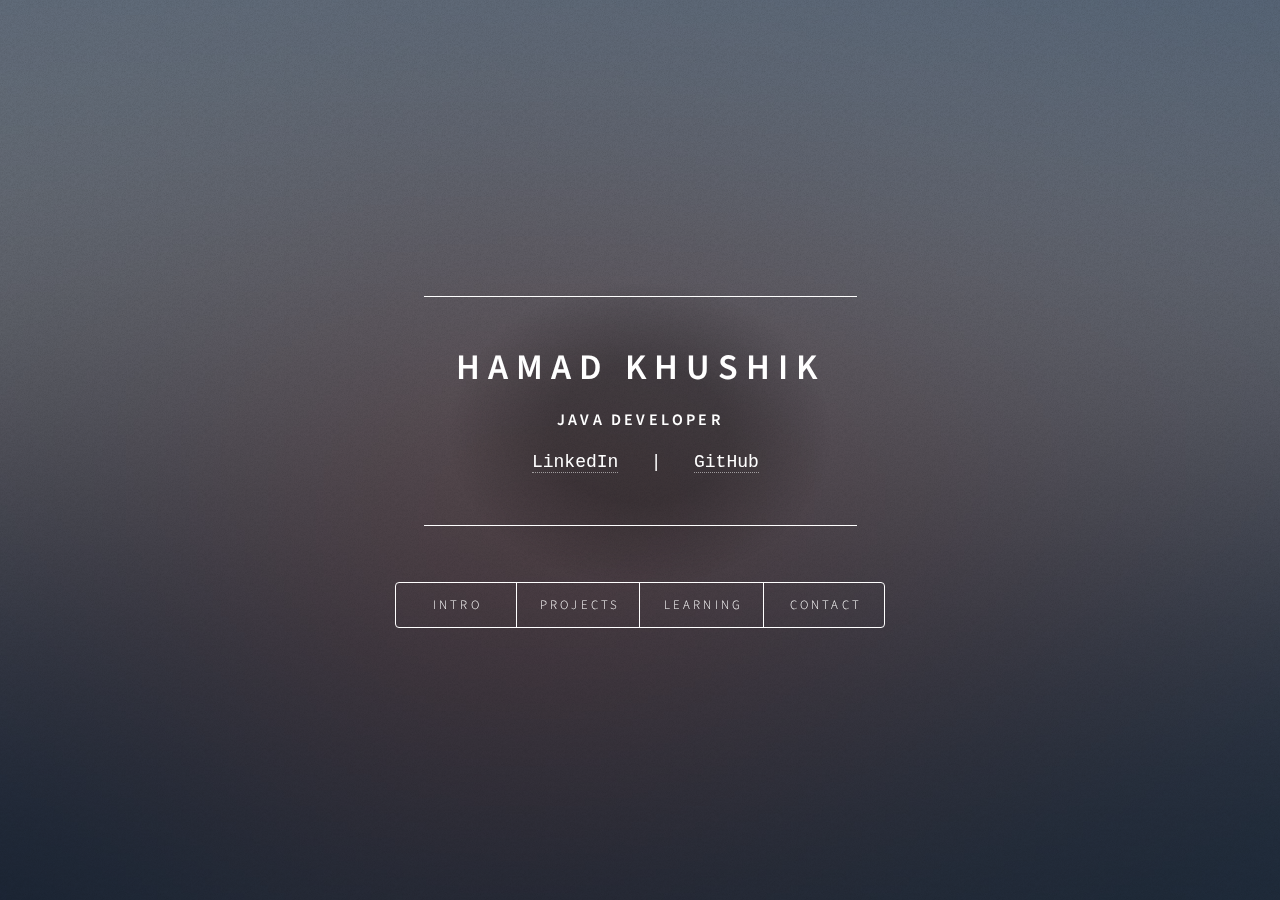
==== commit 4d00853c: "learning page updated" ====
--- a/~tmA8AA.html
+++ b/~tmA8AA.html
@@ -37,7 +37,7 @@
 							<ul>
 								<li><a href="#intro">Intro</a></li>
 								<li><a href="#work">Projects</a></li>
-								<li><a href="#about">About</a></li>
+								<li><a href="#about">Learning</a></li>
 								<li><a href="#contact">Contact</a></li>
 
 							</ul>
@@ -68,7 +68,7 @@
 								<span class="image main"><img src="images/JavaBackgroung.jpg" alt="" /></span>
 								<section>
 								<font size="3"><p>I have had the opportunity to work on different projects during the course of my learning </p>
-								<p>Some of the data structures used in the projects inlude Graphs, Trees, Tries, Arrays, Stacks, Queues and Linked Lists </p>
+								<p>Some of the data structures used in the projects include Graphs, Trees, Tries, Arrays, Stacks, Queues and Linked Lists </p>
 								<p>Algorithms implemented in the projects inlude bfs, dfs, Dijkstra, A*, Girvan-Newman and Brande's Algorithms. Some of my projects are listed below: </p>
 								</font>
 								<hr>
@@ -82,6 +82,7 @@
 								
 							</ul>
 							</h4>
+							<font size="4"><p> All of my Projects can be found on my <a href="#https://github.com/HamadKhushik">GitHub</a> page</p></font>
 							<hr />
 							
 							
@@ -151,25 +152,42 @@
 
 						<!-- About -->
 							<article id="about">
-								<h2 class="major">About</h2>
-								<span class="image main"><img src="images/pic03.jpg" alt="" /></span>
+								<h2 class="major">Learning</h2>
+								<span class="image main"><img src="images/LearningBackground.jpg" alt="" /></span>
 								<p>I have been working in the Telecommunications Industry for more than 10 years. For last few years, i have been investing my spare time to learn programming in general and Java specifically</p>
 								<h2>Education</h2>
 								<ol>
-								<li>Java Programming and Software Engineering Fundamentals Specialization by Duke University (Coursera)</li>
+								<li>Java Programming and Software Engineering Fundamentals Specialization by (Coursera)</li>
+								<p>This 24 months specialisation Offered by Duke University comprised of following 5 Individual Courses</p>
+								<ul>
+								<li>Java Programming: Arrays, Lists and Structured Data</li>
+								<li>Programming Foundations with JavaScript, HTML and CSS</li>
+								<li>Java Programming: Solving Problems with Software</li>
+								<li>Java Programming: Build a Recommendation System</li>
+								<li>Java Programming: Principles of Software Design</li>
+								</ul>
 								<li>Object Oriented Java Programming: Data Structures and Beyond Specialization by Duke UCSD (Coursera)</li>
+								<p>5 Courses comprising this 7 months specialisation offered by UCSD California are</p>
+								<ul>
+								<li>Object Oriented Programming in Java</li>
+								<li>Data Structures and Performance</li>
+								<li>Advanced Data Structures in Java</li>
+								<li>Mastering the Software Engineering Interview</li>
+								<li>Capstone Project</li>
+								</ul>
 								<li>Machine Learning</li>
 								<li>Linux: Master the linux command line (Udemy)</li>
 								<li>MSC Communication Engineering and Signal Processing (University of Plytmouth)</li>
 								<li>BE Electronics</li>
 								</ol>
 								
-								<h2> Workshops/Conferences Attended </h2>
+								<h3> Workshops/Conferences Attended </h3>
 								<ol>
 								<li> Build an Appliccation with VueJS and TypeSript</li>
 								<li> Codeland 2021 Conference </li>
 								<li> London Java Community Lightning Talks </li>
 								<li> Quarkus World Tour </li>
+								</ol>
 								
 								<h3>Certificates</h3>
 								<iframe src="images/Coursera 385DWQNWC5LN (Duke University).pdf" width="100%" height="500px" > </iframe>
